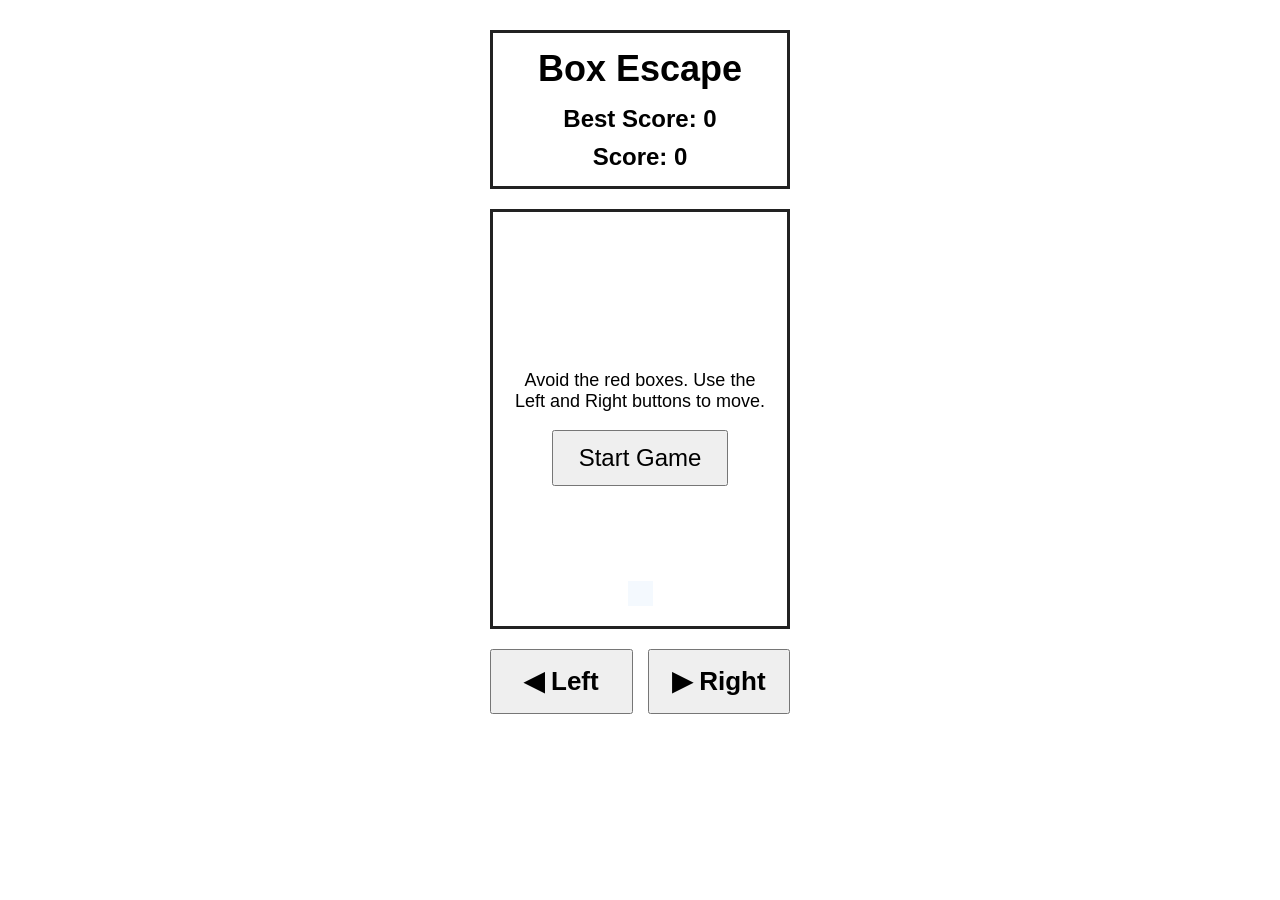
==== index.html @ fc744f1e "initis" ====
<!DOCTYPE html>
<html lang="en">
<head>
    <meta charset="UTF-8">
    <meta name="viewport" content="width=device-width, initial-scale=1.0">
    <title>Box Escape</title>
    <link rel="stylesheet" href="style.css">
</head>
<body>

    <div id="game-wrapper">

        <!-- Header -->
        <header id="header">
            <h1>Box Escape</h1>

            <div id="best-score"><strong>Best Score</strong>: 0</div>

            <div id="score">Score: 0</div>
        </header>

        <!-- Gameplay Area -->
        <main id="game-container">

            <div id="start-screen">
                <p>Avoid the red boxes. Use the Left and Right buttons to move.</p>
                <button id="start-btn">Start Game</button>
            </div>

            <div id="player"></div>

            <div id="obstacle"></div>
            <div id="obstacle-two"></div>
            <div id="obstacle-three"></div>

            <div id="game-over-screen" hidden>
                <h2>Game Over</h2>
                <button id="restart-btn">Restart</button>
            </div>

        </main>

        <!-- Controls -->
        <section id="controls">
            <button id="left-btn">◀ Left</button>
            <button id="right-btn">▶ Right</button>
        </section>

    </div>

    <script src="script.js"></script>

</body>
</html>
---- style.css ----
/* Page */

body {
    margin: 0;
    padding: 30px 20px;
    background: white;
    font-family: Arial, Helvetica, sans-serif;

    display: flex;
    justify-content: center;
}

/* Main Layout */

#game-wrapper {
    width: min(90vw, 300px);

    display: flex;
    flex-direction: column;
    gap: 20px;
}

/* Header */

#header {
    width: 100%;

    border: 3px solid #222;
    background: white;

    padding: clamp(10px, 4vw, 15px);
    box-sizing: border-box;

    text-align: center;
}

#header h1 {
    margin: 0 0 15px;
    font-size: clamp(28px, 8vw, 36px);
}

#best-score,
#score {
    font-size: clamp(20px, 6vw, 24px);
    font-weight: bold;
}

#score {
    margin-top: 10px;
}

/* Gameplay Area */

#game-container {
    position: relative;

    width: 100%;
    aspect-ratio: 5 / 7;

    border: 3px solid #222;
    background: white;

    overflow: hidden;
    box-sizing: border-box;
}

/* Player */

#player {
    position: absolute;

    width: clamp(20px, 8vw, 25px);
    height: clamp(20px, 8vw, 25px);

    background: #1e88e5;

    left: 50%;
    bottom: 20px;

    transform: translateX(-50%);
}

/* Three Obstacles */

#obstacle,
#obstacle-two,
#obstacle-three {
    position: absolute;

    width: clamp(32px, 12vw, 40px);
    height: clamp(32px, 12vw, 40px);

    background: #e53935;
}

/* Start Screen */

#start-screen {
    position: absolute;
    inset: 0;

    display: flex;
    flex-direction: column;
    justify-content: center;
    align-items: center;

    text-align: center;

    padding: 20px;
    box-sizing: border-box;

    background: rgba(255, 255, 255, 0.95);
    z-index: 10;
}

#start-screen p {
    font-size: clamp(16px, 5vw, 18px);
}

#start-btn,
#restart-btn {
    font-size: clamp(20px, 6vw, 24px);
    padding: 12px 25px;
    cursor: pointer;
}

/* Game Over */

#game-over-screen {
    position: absolute;
    inset: 0;

    display: flex;
    flex-direction: column;
    justify-content: center;
    align-items: center;

    background: rgba(255, 255, 255, 0.9);

    z-index: 11;
}

#game-over-screen[hidden],
#start-screen[hidden] {
    display: none;
}

#game-over-screen h2 {
    font-size: clamp(30px, 10vw, 36px);
    margin-bottom: 20px;
}

/* Controls */

#controls {
    width: 100%;

    display: flex;
    gap: 15px;
}

#controls button {
    flex: 1;

    min-height: 65px;

    font-size: clamp(20px, 7vw, 26px);
    font-weight: bold;

    cursor: pointer;
    touch-action: manipulation;
}

@media (max-width: 400px) {
    body {
        padding: 15px 10px;
    }

    #game-wrapper {
        width: 95vw;
    }

    #controls button {
        min-height: 70px;
    }
}
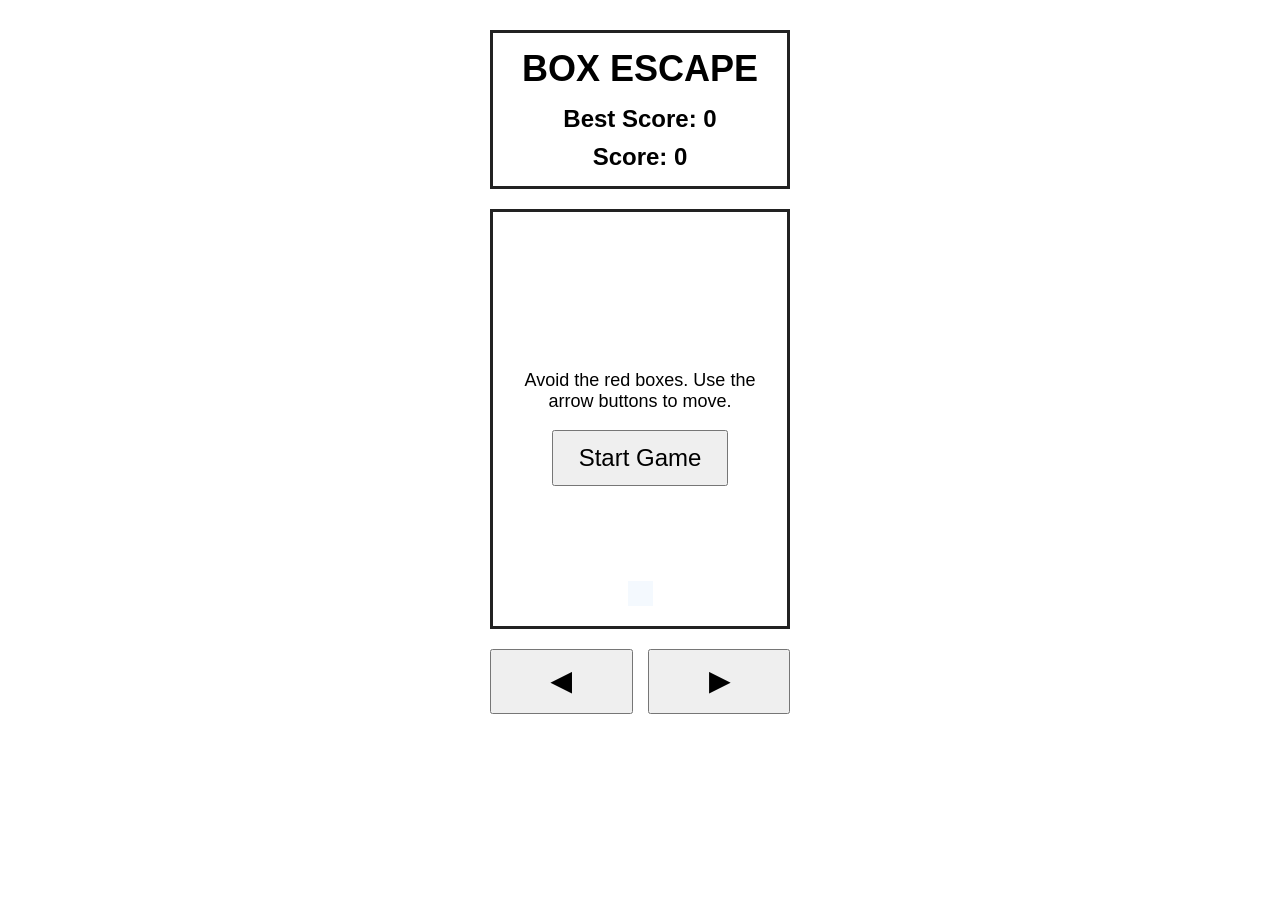
==== commit dc0b3964: "Revamp game layout and update instructions Updated game interface with new overlay and popup element" ====
--- a/index.html
+++ b/index.html
@@ -1,54 +1,85 @@
 <!DOCTYPE html>
 <html lang="en">
 <head>
+
+    <!-- Google tag (gtag.js) -->
+    <script async src="https://www.googletagmanager.com/gtag/js?id=G-NP4XM6L6WE"></script>
+    <script>
+      window.dataLayer = window.dataLayer || [];
+      function gtag(){dataLayer.push(arguments);}
+      gtag('js', new Date());
+
+      gtag('config', 'G-NP4XM6L6WE');
+    </script>
+
     <meta charset="UTF-8">
     <meta name="viewport" content="width=device-width, initial-scale=1.0">
+
     <title>Box Escape</title>
+
     <link rel="stylesheet" href="style.css">
+
 </head>
+
 <body>
 
-    <div id="game-wrapper">
+<div id="game-wrapper">
 
-        <!-- Header -->
-        <header id="header">
-            <h1>Box Escape</h1>
+    <header id="header">
+        <h1>BOX ESCAPE</h1>
 
-            <div id="best-score"><strong>Best Score</strong>: 0</div>
+        <div id="best-score">
+            <strong>Best Score</strong>: 0
+        </div>
 
-            <div id="score">Score: 0</div>
-        </header>
+        <div id="score">
+            Score: 0
+        </div>
+    </header>
 
-        <!-- Gameplay Area -->
-        <main id="game-container">
+
+    <main id="game-container">
+
+        <div id="overlay"></div>
+
+        <div id="popup">
 
             <div id="start-screen">
-                <p>Avoid the red boxes. Use the Left and Right buttons to move.</p>
+                <p>Avoid the red boxes. Use the arrow buttons to move.</p>
                 <button id="start-btn">Start Game</button>
             </div>
 
-            <div id="player"></div>
-
-            <div id="obstacle"></div>
-            <div id="obstacle-two"></div>
-            <div id="obstacle-three"></div>
-
             <div id="game-over-screen" hidden>
                 <h2>Game Over</h2>
+                <p id="final-score"></p>
                 <button id="restart-btn">Restart</button>
             </div>
 
-        </main>
+        </div>
 
-        <!-- Controls -->
-        <section id="controls">
-            <button id="left-btn">◀ Left</button>
-            <button id="right-btn">▶ Right</button>
-        </section>
 
-    </div>
+        <div id="player"></div>
 
-    <script src="script.js"></script>
+        <div id="obstacle"></div>
+        <div id="obstacle-two"></div>
+        <div id="obstacle-three"></div>
+
+    </main>
+
+
+    <section id="controls">
+
+        <button id="left-btn">◀</button>
+
+        <button id="right-btn">▶</button>
+
+    </section>
+
+
+</div>
+
+
+<script src="script.js"></script>
 
 </body>
-</html>+</html>
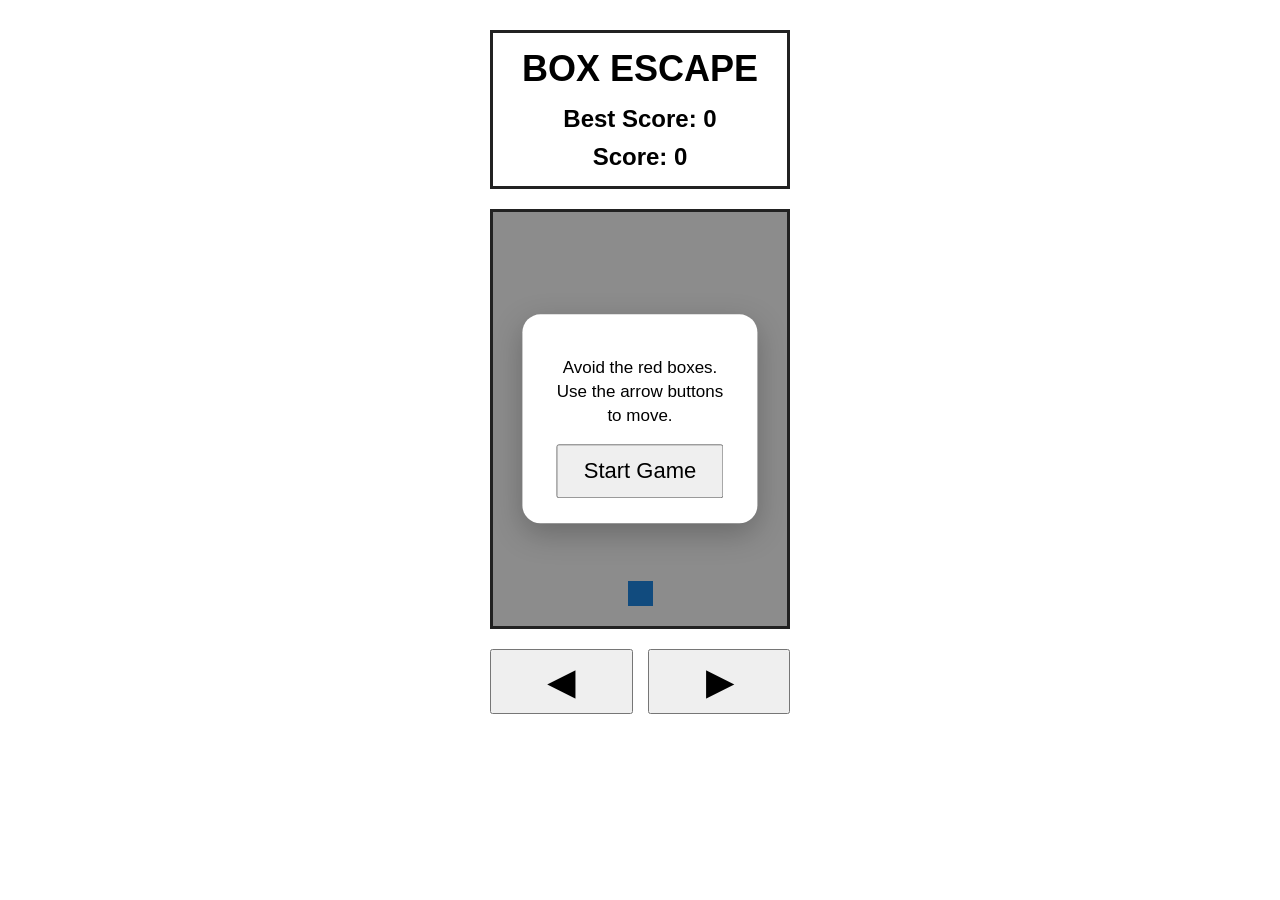
==== commit 2408711c: "version 3" ====
--- a/index.html
+++ b/index.html
@@ -52,10 +52,12 @@
             <div id="game-over-screen" hidden>
                 <h2>Game Over</h2>
                 <p id="final-score"></p>
-                <button id="restart-btn">Restart</button>
+                <button id="restart-btn">Play Again</button>
             </div>
 
         </div>
+
+        <div id="countdown" hidden></div>
 
 
         <div id="player"></div>
@@ -82,4 +84,4 @@
 <script src="script.js"></script>
 
 </body>
-</html>
+</html>
--- a/style.css
+++ b/style.css
@@ -1,5 +1,3 @@
-/* Page */
-
 body {
     margin: 0;
     padding: 30px 20px;
@@ -10,7 +8,6 @@
     justify-content: center;
 }
 
-/* Main Layout */
 
 #game-wrapper {
     width: min(90vw, 300px);
@@ -20,167 +17,431 @@
     gap: 20px;
 }
 
-/* Header */
 
 #header {
+
     width: 100%;
 
     border: 3px solid #222;
     background: white;
 
     padding: clamp(10px, 4vw, 15px);
+
     box-sizing: border-box;
 
     text-align: center;
-}
+
+}
+
 
 #header h1 {
+
     margin: 0 0 15px;
+
     font-size: clamp(28px, 8vw, 36px);
-}
+
+}
+
 
 #best-score,
 #score {
+
     font-size: clamp(20px, 6vw, 24px);
     font-weight: bold;
-}
+
+}
+
 
 #score {
+
     margin-top: 10px;
-}
-
-/* Gameplay Area */
+
+}
+
 
 #game-container {
+
     position: relative;
 
     width: 100%;
+
     aspect-ratio: 5 / 7;
 
     border: 3px solid #222;
+
     background: white;
 
+    transition: background-color 0.65s ease;
+
     overflow: hidden;
+
     box-sizing: border-box;
-}
+
+}
+
+/* Modal overlay */
+
+#overlay {
+
+    position: absolute;
+
+    inset: 0;
+
+    background: rgba(0,0,0,0.45);
+
+    display: none;
+
+    z-index: 10;
+
+}
+
+
+#popup {
+
+    position: absolute;
+
+    top: 50%;
+    left: 50%;
+
+    transform: translate(-50%, -50%);
+
+    width: 80%;
+
+    background: white;
+
+    border-radius: 18px;
+
+    padding: 25px;
+
+    box-sizing: border-box;
+
+    text-align: center;
+
+    box-shadow: 0 10px 30px rgba(0,0,0,0.25);
+
+    z-index: 11;
+
+}
+
+
+#popup.hidden {
+
+    display: none;
+
+}
+
+
+#start-screen,
+#game-over-screen {
+
+    display: flex;
+
+    flex-direction: column;
+
+    align-items: center;
+
+}
+
+
+#game-over-screen[hidden],
+#start-screen[hidden] {
+
+    display: none;
+
+}
+
+
+#popup p {
+
+    font-size: 17px;
+
+    line-height: 1.4;
+
+}
+
+
+#popup h2 {
+
+    margin-top: 0;
+
+    font-size: 32px;
+
+}
+
+
+#start-btn,
+#restart-btn {
+
+    font-size: 22px;
+
+    padding: 12px 25px;
+
+    cursor: pointer;
+
+}
+
 
 /* Player */
 
 #player {
+
     position: absolute;
 
     width: clamp(20px, 8vw, 25px);
+
     height: clamp(20px, 8vw, 25px);
 
     background: #1e88e5;
 
-    left: 50%;
     bottom: 20px;
 
-    transform: translateX(-50%);
-}
-
-/* Three Obstacles */
+}
+
+
+/* Obstacles */
 
 #obstacle,
 #obstacle-two,
 #obstacle-three {
+
     position: absolute;
 
+    width: clamp(32px, 12vw, 40px);
+
+    height: clamp(32px, 12vw, 40px);
+
+    background: #e53935;
+
+    transition:
+        background-color 0.35s ease,
+        clip-path 0.35s ease,
+        transform 0.35s ease;
+
+}
+
+
+/* Colors */
+
+.obstacle-red{
+    background:#8B0000 !important;
+}
+
+.obstacle-purple{
+    background:#4B0082 !important;
+}
+
+.obstacle-dark-blue{
+    background:#003366 !important;
+}
+
+.obstacle-pink{
+    background:#ff69b4 !important;
+}
+
+.obstacle-violet{
+    background:#8a2be2 !important;
+}
+
+.obstacle-sky-blue{
+    background:#00bfff !important;
+}
+
+/* Shapes */
+
+.obstacle-square{
+    clip-path:none;
+    transform:none;
+}
+
+.obstacle-diamond{
+    clip-path:none;
+    transform:rotate(45deg);
+}
+
+.obstacle-rectangle{
+    clip-path:none;
+    transform:none;
+    height:clamp(24px,9vw,30px);
+}
+
+.obstacle-pentagon{
+    transform:none;
+
+    clip-path:polygon(
+        50% 0%,
+        100% 38%,
+        82% 100%,
+        18% 100%,
+        0% 38%
+    );
+}
+
+.obstacle-circle {
     width: clamp(32px, 12vw, 40px);
     height: clamp(32px, 12vw, 40px);
 
-    background: #e53935;
-}
-
-/* Start Screen */
-
-#start-screen {
-    position: absolute;
-    inset: 0;
+    border-radius: 50%;
+
+    transform: none;
+}
+.obstacle-heart {
+    width: clamp(32px, 12vw, 40px);
+    height: clamp(32px, 12vw, 40px);
+
+    clip-path: polygon(
+        50% 90%,
+        10% 45%,
+        15% 20%,
+        35% 10%,
+        50% 25%,
+        65% 10%,
+        85% 20%,
+        90% 45%
+    );
+
+    transform: none;
+}
+.obstacle-raindrop {
+    width: clamp(32px, 12vw, 40px);
+    height: clamp(32px, 12vw, 40px);
+
+    border-radius: 50% 50% 50% 0;
+
+    transform: rotate(-45deg);
+}
+
+.obstacle-star {
+    width: clamp(32px, 12vw, 40px);
+    height: clamp(32px, 12vw, 40px);
+
+    clip-path: polygon(
+        50% 0%,
+        61% 35%,
+        98% 35%,
+        68% 57%,
+        79% 100%,
+        50% 75%,
+        21% 100%,
+        32% 57%,
+        2% 35%,
+        39% 35%
+    );
+
+    transform: none;
+}
+
+/* Controls */
+
+#controls {
+
+    width: 100%;
 
     display: flex;
-    flex-direction: column;
-    justify-content: center;
-    align-items: center;
-
-    text-align: center;
-
-    padding: 20px;
-    box-sizing: border-box;
-
-    background: rgba(255, 255, 255, 0.95);
-    z-index: 10;
-}
-
-#start-screen p {
-    font-size: clamp(16px, 5vw, 18px);
-}
-
-#start-btn,
+
+    gap: 15px;
+
+}
+
+
+#controls button {
+
+    flex: 1;
+
+    min-height: 65px;
+
+    font-size: clamp(28px, 8vw, 34px);
+
+    font-weight: bold;
+
+    cursor: pointer;
+
+    touch-action: manipulation;
+
+}
+    /* Countdown */
+#countdown{
+    position:absolute;
+    inset:0;
+
+    display:flex;
+    justify-content:center;
+    align-items:center;
+
+    font-size:clamp(60px,18vw,100px);
+    font-weight:bold;
+    color:#222;
+
+    background:rgba(255,255,255,0.15);
+
+    z-index:20;
+
+    pointer-events:none;
+
+    user-select:none;
+}
+
+@keyframes countdownPop {
+    0% {
+        transform: scale(0.3);
+        opacity: 0;
+    }
+
+    25% {
+        transform: scale(1.3);
+        opacity: 1;
+    }
+
+    60% {
+        transform: scale(1);
+        opacity: 1;
+    }
+
+    100% {
+        transform: scale(0.85);
+        opacity: 0.9;
+    }
+}
+
+#countdown.animate{
+    animation: countdownPop .45s ease;
+}
+
+#countdown[hidden]{
+    display:none;
+}
+
+
+@media(max-width:400px){
+
+    body {
+
+        padding:15px 10px;
+
+    }
+
+
+    #game-wrapper {
+
+        width:95vw;
+
+    }
+
+
+    #controls button {
+
+        min-height:70px;
+
+    }
+
+}
 #restart-btn {
-    font-size: clamp(20px, 6vw, 24px);
-    padding: 12px 25px;
-    cursor: pointer;
-}
-
-/* Game Over */
-
-#game-over-screen {
-    position: absolute;
-    inset: 0;
-
-    display: flex;
-    flex-direction: column;
-    justify-content: center;
-    align-items: center;
-
-    background: rgba(255, 255, 255, 0.9);
-
-    z-index: 11;
-}
-
-#game-over-screen[hidden],
-#start-screen[hidden] {
-    display: none;
-}
-
-#game-over-screen h2 {
-    font-size: clamp(30px, 10vw, 36px);
-    margin-bottom: 20px;
-}
-
-/* Controls */
-
-#controls {
-    width: 100%;
-
-    display: flex;
-    gap: 15px;
-}
-
-#controls button {
-    flex: 1;
-
-    min-height: 65px;
-
-    font-size: clamp(20px, 7vw, 26px);
+    background: #00c853;
+    color: white;
+    border: 3px solid #008f3d;
     font-weight: bold;
-
-    cursor: pointer;
-    touch-action: manipulation;
-}
-
-@media (max-width: 400px) {
-    body {
-        padding: 15px 10px;
-    }
-
-    #game-wrapper {
-        width: 95vw;
-    }
-
-    #controls button {
-        min-height: 70px;
-    }
+    box-shadow: 0 0 15px rgba(0, 200, 83, 0.7);
+}
+
+#restart-btn:hover {
+    background: #00e676;
 }
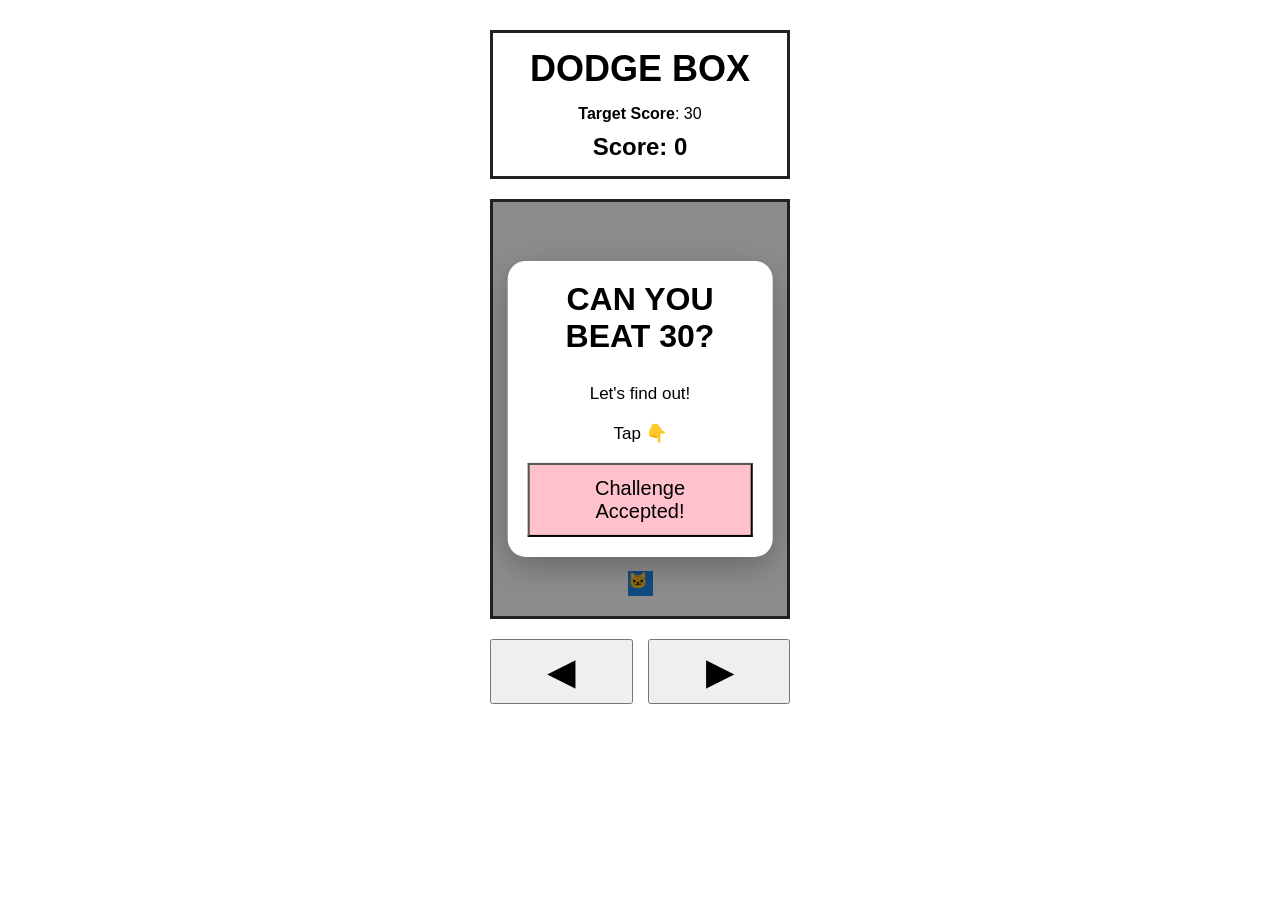
==== commit d5f81581: "index version 3 file" ====
--- a/index.html
+++ b/index.html
@@ -15,7 +15,7 @@
     <meta charset="UTF-8">
     <meta name="viewport" content="width=device-width, initial-scale=1.0">
 
-    <title>Box Escape</title>
+    <title>Dodge Box</title>
 
     <link rel="stylesheet" href="style.css">
 
@@ -26,10 +26,10 @@
 <div id="game-wrapper">
 
     <header id="header">
-        <h1>BOX ESCAPE</h1>
+        <h1>DODGE BOX</h1>
 
         <div id="best-score">
-            <strong>Best Score</strong>: 0
+            <strong>Target Score</strong>: 30
         </div>
 
         <div id="score">
@@ -44,18 +44,132 @@
 
         <div id="popup">
 
+            <!-- WIN SCREEN -->
+            <div id="win-screen" hidden>
+
+                <div class="win-sparkles">
+                    ✨ ✨ ✨ ✨ ✨
+                </div>
+
+                <div class="win-crown">
+                    👑
+                </div>
+
+                <div class="win-trophy">
+                    🏆
+                </div>
+
+                <h2 id="win-title">
+                    WOOHOO! YOU WON!!
+                </h2>
+
+                <p id="win-score"></p>
+
+                <div class="win-sparkles">
+                    ✨ ✨ ✨ ✨ ✨
+                </div>
+
+                <button id="win-restart-btn">
+                    Ready for Next Target?
+                </button>
+
+            </div>
+
+
+            <!-- START SCREEN -->
             <div id="start-screen">
-                <p>Avoid the red boxes. Use the arrow buttons to move.</p>
-                <button id="start-btn">Start Game</button>
+
+                <div id="challenge-modal" class="modal">
+
+                    <div class="modal-content">
+
+                        <h2>
+                            CAN YOU BEAT 30?
+                        </h2>
+
+                        <p>
+                            Let's find out!
+                        </p>
+
+                        <p class="tap-hint">
+                            Tap 👇
+                        </p>
+
+                        <button id="challenge-btn">
+                            Challenge Accepted!
+                        </button>
+
+                    </div>
+
+                </div>
+
+
+                <p>
+                    Choose your player
+                </p>
+
+
+                <div id="player-choice">
+
+                    <button
+                        class="player-option"
+                        data-player="🐱">
+                        🐱
+                    </button>
+
+                    <button
+                        class="player-option"
+                        data-player="👽">
+                        👽
+                    </button>
+
+                    <button
+                        class="player-option"
+                        data-player="🚀">
+                        🚀
+                    </button>
+
+                    <button
+                        class="player-option"
+                        data-player="👻">
+                        👻
+                    </button>
+
+                </div>
+
+
+                <div id="start-content-hidden">
+
+                    <p>
+                        Avoid the falling obstacles!
+                    </p>
+
+                    <button id="start-btn">
+                        Tap To Play
+                    </button>
+
+                </div>
+
             </div>
 
+
+            <!-- GAME OVER SCREEN -->
             <div id="game-over-screen" hidden>
-                <h2>Game Over</h2>
+
+                <h2>
+                    Game Over
+                </h2>
+
                 <p id="final-score"></p>
-                <button id="restart-btn">Play Again</button>
+
+                <button id="restart-btn">
+                    Play Again
+                </button>
+
             </div>
 
         </div>
+
 
         <div id="countdown" hidden></div>
 
@@ -65,15 +179,20 @@
         <div id="obstacle"></div>
         <div id="obstacle-two"></div>
         <div id="obstacle-three"></div>
+        <div id="obstacle-four"></div>
 
     </main>
 
 
     <section id="controls">
 
-        <button id="left-btn">◀</button>
-
-        <button id="right-btn">▶</button>
+        <button id="left-btn">
+            ◀
+        </button>
+
+        <button id="right-btn">
+            ▶
+        </button>
 
     </section>
 
--- a/style.css
+++ b/style.css
@@ -43,7 +43,7 @@
 }
 
 
-#best-score,
+#Target-score,
 #score {
 
     font-size: clamp(20px, 6vw, 24px);
@@ -122,6 +122,33 @@
     z-index: 11;
 
 }
+#popup {
+    width: 90%;
+    max-width: 330px;
+    padding: 20px;
+}
+
+#player-choice {
+    display: flex;
+    justify-content: center;
+    align-items: center;
+    flex-wrap: nowrap;
+    gap: 8px;
+    width: 100%;
+    margin: 15px 0;
+}
+
+.player-option {
+    flex: 1;
+    max-width: 55px;
+    aspect-ratio: 1;
+    font-size: 32px;
+    padding: 4px;
+    box-sizing: border-box;
+    display:flex;
+    justify-content: center;
+    align-items: center;
+}
 
 
 #popup.hidden {
@@ -141,6 +168,15 @@
     align-items: center;
 
 }
+#start-content-hidden {
+    display: none;
+}
+
+#start-content-hidden.show {
+    display: flex;
+    flex-direction: column;
+    align-items: center;
+}
 
 
 #game-over-screen[hidden],
@@ -169,7 +205,14 @@
 }
 
 
-#start-btn,
+#start-btn { 
+    background-color:#FFC1CC;
+    font-size: 22px;
+
+    padding: 12px 25px;
+
+    cursor: pointer;
+}
 #restart-btn {
 
     font-size: 22px;
@@ -202,7 +245,8 @@
 
 #obstacle,
 #obstacle-two,
-#obstacle-three {
+#obstacle-three,
+#obstacle-four {
 
     position: absolute;
 
@@ -244,6 +288,9 @@
 
 .obstacle-sky-blue{
     background:#00bfff !important;
+}
+.obstacle-green{
+    background: green !important;
 }
 
 /* Shapes */
@@ -444,4 +491,176 @@
 
 #restart-btn:hover {
     background: #00e676;
+}
+#player-choice {
+    display:flex;
+    justify-content:center;
+    gap:12px;
+    margin:15px 0;
+}
+
+.player-option {
+    font-size:35px;
+    background:white;
+    border:2px solid #222;
+    border-radius:12px;
+    cursor:pointer;
+    padding:5px 10px;
+}
+
+.player-option:hover {
+    transform:scale(1.15);
+}
+
+.player-option.selected {
+    background:#90caf9;
+    border:3px solid #1565c0;
+}
+#start-details[hidden],
+#player-selection[hidden] {
+    display:none;
+}
+#challenge-modal {
+    display: flex;
+    justify-content: center;
+    align-items: center;
+}
+
+#challenge-content {
+    text-align: center;
+}
+
+#challenge-btn {
+    background-color: #FFC1CC;
+    font-size: 20px;
+    padding: 12px 22px;
+    cursor: pointer;
+}
+#player-choice,
+#start-content-hidden,
+#start-screen > p {
+    display: none;
+}
+#win-screen {
+    text-align: center;
+    animation: winPop 0.6s ease-out;
+}
+
+#win-screen h2 {
+    font-size: 26px;
+    margin: 10px 0;
+}
+
+.win-crown {
+    font-size: 45px;
+    animation: crownBounce 1s infinite;
+}
+
+.win-trophy {
+    font-size: 60px;
+    animation: trophyPop 0.8s ease-out;
+}
+
+.win-sparkles {
+    font-size: 18px;
+    letter-spacing: 8px;
+    animation: sparkle 1s infinite alternate;
+}
+
+#win-score {
+    font-size: 18px;
+    font-weight: bold;
+}
+
+@keyframes winPop {
+
+    0% {
+        transform: scale(0.4);
+        opacity: 0;
+    }
+
+    70% {
+        transform: scale(1.1);
+        opacity: 1;
+    }
+
+    100% {
+        transform: scale(1);
+    }
+
+}
+
+@keyframes trophyPop {
+
+    0% {
+        transform: scale(0) rotate(-20deg);
+    }
+
+    70% {
+        transform: scale(1.2) rotate(10deg);
+    }
+
+    100% {
+        transform: scale(1) rotate(0deg);
+    }
+
+}
+
+@keyframes crownBounce {
+
+    0%, 100% {
+        transform: translateY(0);
+    }
+
+    50% {
+        transform: translateY(-10px);
+    }
+
+}
+
+@keyframes sparkle {
+
+    from {
+        transform: scale(0.8);
+        opacity: 0.5;
+    }
+
+    to {
+        transform: scale(1.2);
+        opacity: 1;
+    }
+
+}
+/* Next Target button */
+
+#win-restart-btn {
+
+    background: #00c853;
+
+    color: white;
+
+    border: 3px solid #008f3d;
+
+    font-weight: bold;
+
+    font-size: 18px;
+
+    padding: 10px 18px;
+
+    cursor: pointer;
+
+    border-radius: 8px;
+
+    box-shadow:
+        0 0 15px rgba(0, 200, 83, 0.7);
+
+    margin-top: 10px;
+
+}
+
+
+#win-restart-btn:hover {
+
+    background: #00e676;
+
 }
